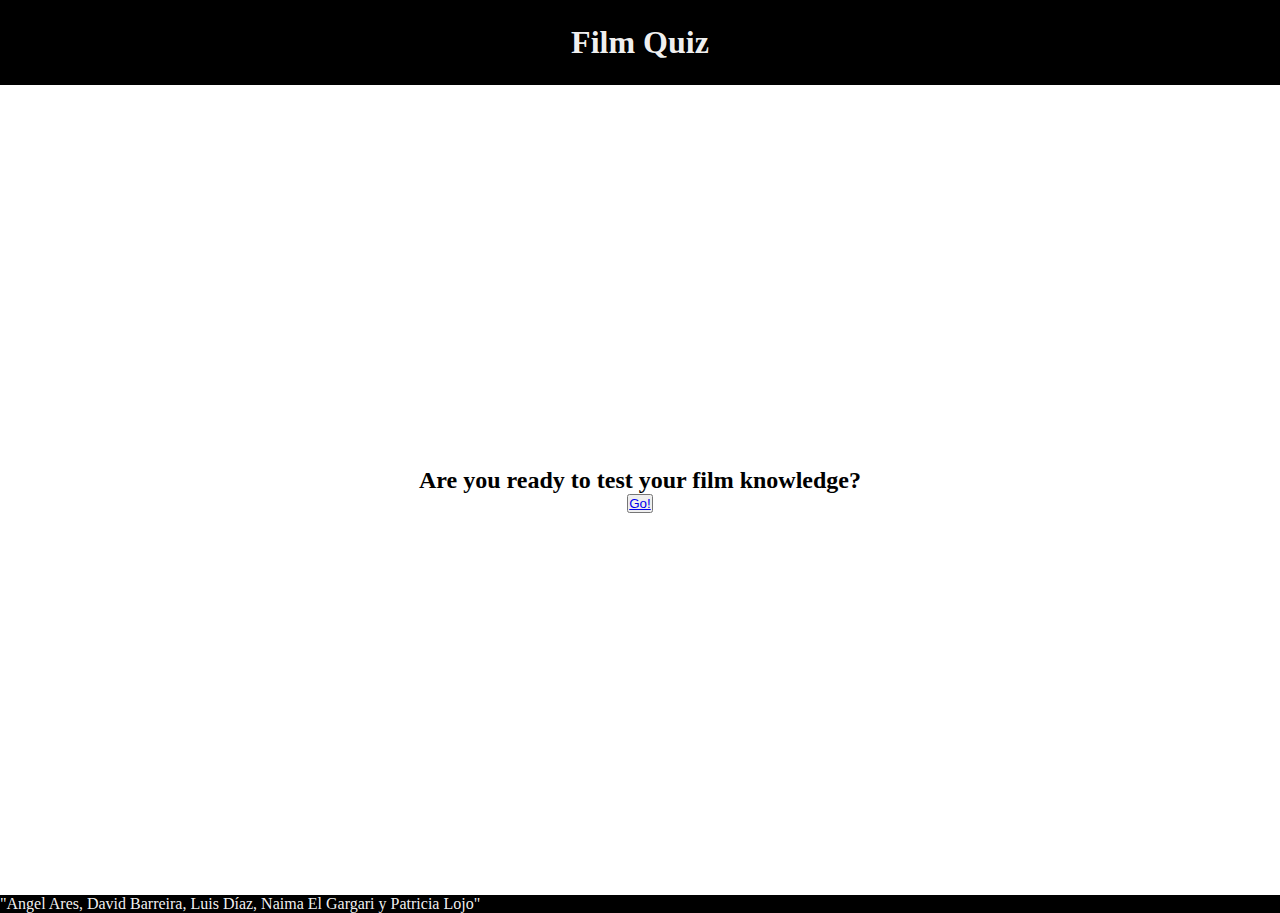
==== index.html @ 233ebd63 "setTimeout Color Orange" ====
<!DOCTYPE html>
<html lang="en">
  <head>
    <meta charset="UTF-8" />
    <meta name="viewport" content="width=device-width, initial-scale=1.0" />
    <meta
      name="author"
      content="Angel Ares, David Barreira, Luis Díaz, Naima El Gargari y Patricia Lojo"
    />
    <meta name="description" content="Web App Film Quiz" />
    <meta name="keywords" content="film, quiz, answer, questions" />
    <link rel="stylesheet" href="./CSS/styles.css" />
    <title>Film Quiz</title>
  </head>
  <body>
    <header>
      <h1>Film Quiz</h1>
    </header>
    <main id="index">
      <section id="title">
        <h2>Are you ready to test your film knowledge?</h2>
        <button id="btnGo"><a href="./quiz.html">Go!</a></button>
      </section>
    </main>
    <footer>
      "Angel Ares, David Barreira, Luis Díaz, Naima El Gargari y Patricia Lojo"
    </footer>

    <script src="JS/script.js"></script>
  </body>
</html>
---- CSS/styles.css ----
* {
  padding: 0;
  margin: 0;
  box-sizing: border-box;
  /* border: dotted; */
}

header {
  background-color: black;
  color: rgba(255, 255, 255, 0.96);
  padding: 1.5rem;
  text-align: center;
}

main {
  min-height: 90vh;
  width: 90%;
  margin: auto;
}

#index {
  display: flex;

  justify-content: center;
  /* text-align: center;  */
  align-items: center;
}

#question {
  display: flex;
  height: 200px;
  align-items: center;
  justify-content: center;
  flex-direction: column;
}

#question h2 {
  width: 70%;
  margin-top: 2rem;
}

#contSolution {
  width: 70%;
  height: 200px;
  display: flex;
  align-items: center;
  justify-content: center;
}

#contSolution #solution {
  width: 50%;
  text-align: center;
}

#title {
  /* display: flex; */
  flex-direction: column;
  justify-content: center;
  align-items: center;
  text-align: center;
}

#card {
  height: 500px;
  width: 70%;
  display: flex;
  flex-direction: column;
  margin: 20px auto;
  align-items: center;
}

ul {
  display: flex;
  list-style: none;
  width: 100%;
  height: 100%;
  flex-direction: column;
  gap: 20px;
  align-items: center;
  justify-content: space-between;
}

li {
  display: flex;
  width: 100%;
  height: 100px;
  text-align: center;
}

.btns {
  flex-grow: 1;
  border-radius: 5%;
}

footer {
  background-color: black;
  color: rgba(255, 255, 255, 0.96);
}

@media screen and (min-width: 800px) {
  ul {
    height: 200px;
    display: grid;
    grid-template-columns: 1fr 1fr;
    grid-template-rows: 1fr 1fr;
    gap: 10px;
  }

  #card {
    height: 70%;
    justify-content: center;
  }

  #contSolution {
    height: 400px;
  }
}
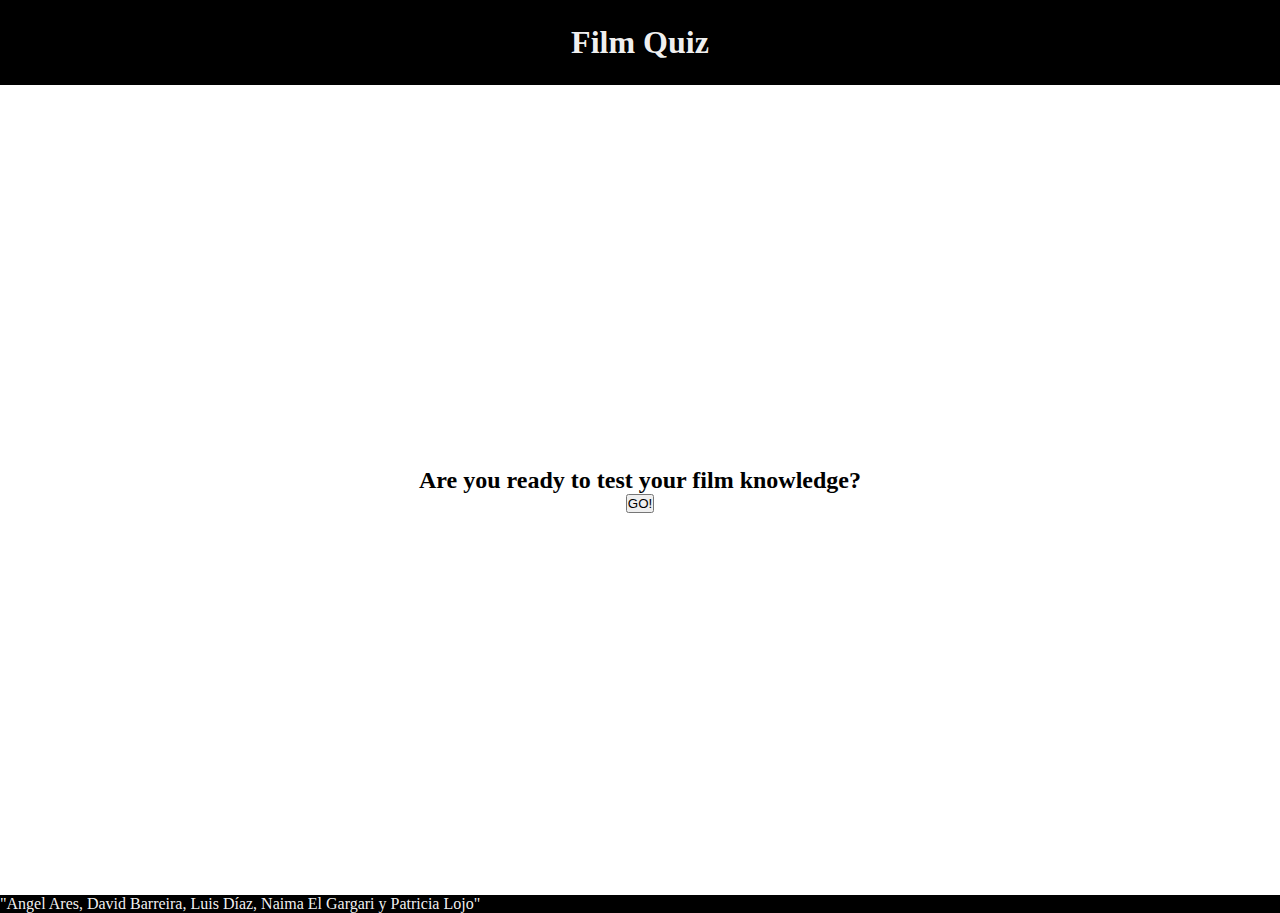
==== commit ec556f83: "add main audio" ====
--- a/index.html
+++ b/index.html
@@ -19,13 +19,17 @@
     <main id="index">
       <section id="title">
         <h2>Are you ready to test your film knowledge?</h2>
-        <button id="btnGo"><a href="./quiz.html">Go!</a></button>
+        <button id="btnGo">
+          GO!
+          <!-- <a href="./quiz.html">Go!</a> -->
+        </button>
       </section>
     </main>
     <footer>
       "Angel Ares, David Barreira, Luis Díaz, Naima El Gargari y Patricia Lojo"
     </footer>
+    <!-- <audio class="mainAudio" src="./audio/millionaireMusic.mp3"></audio> -->
 
-    <script src="JS/script.js"></script>
+    <script src="./JS/script.js"></script>
   </body>
 </html>
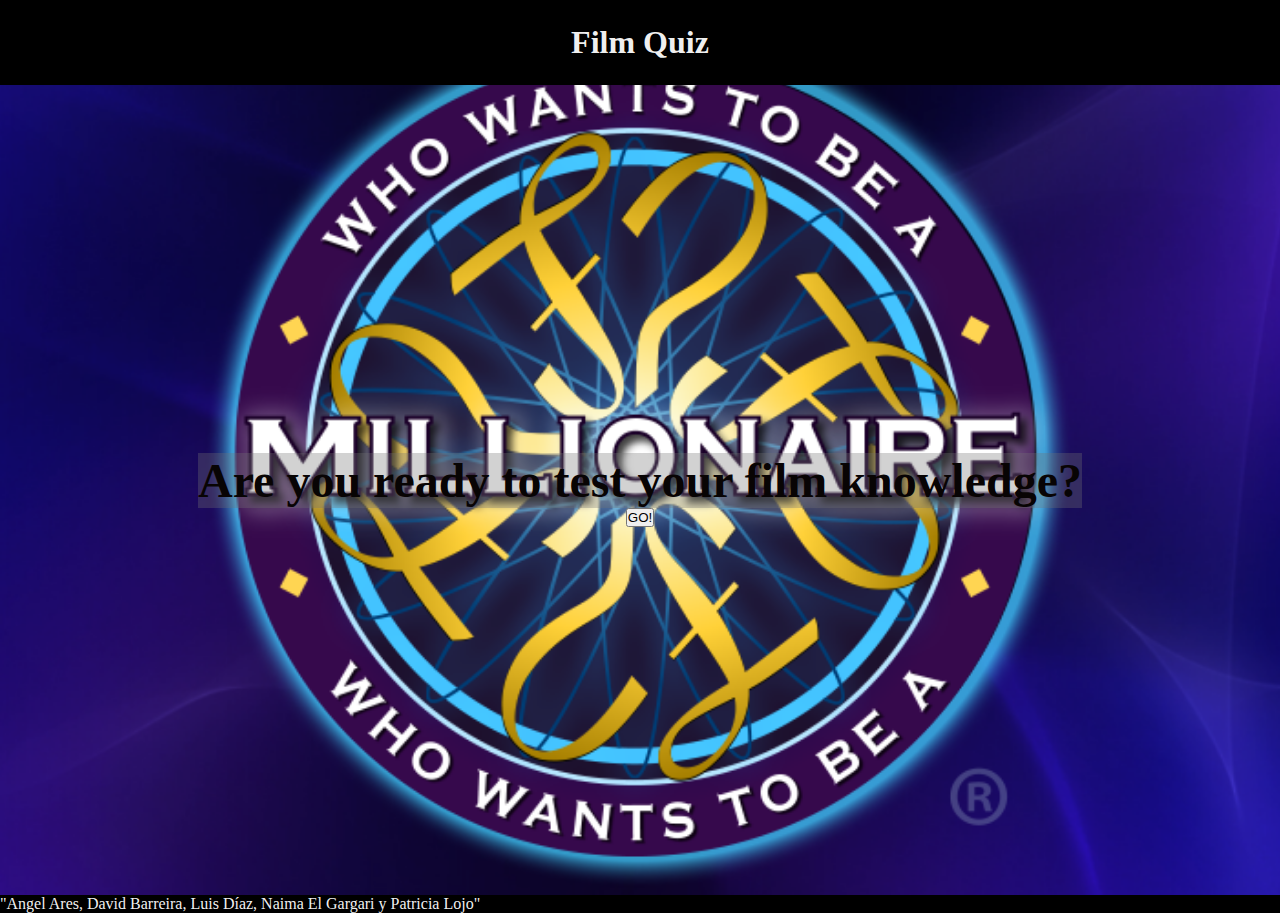
==== commit 6edead52: "little modification  styles.css (index.html) and green flicker correct answer when fail question" ====
--- a/index.html
+++ b/index.html
@@ -12,13 +12,13 @@
     <link rel="stylesheet" href="./CSS/styles.css" />
     <title>Film Quiz</title>
   </head>
-  <body>
+  <body id="index0">
     <header>
       <h1>Film Quiz</h1>
     </header>
     <main id="index">
       <section id="title">
-        <h2>Are you ready to test your film knowledge?</h2>
+        <h2 id="textStart">Are you ready to test your film knowledge?</h2>
         <button id="btnGo">
           GO!
           <!-- <a href="./quiz.html">Go!</a> -->
--- a/CSS/styles.css
+++ b/CSS/styles.css
@@ -4,7 +4,29 @@
   box-sizing: border-box;
   /* border: dotted; */
 }
+@keyframes flicker {
+  0%,
+  20%,
+  40%,
+  60%,
+  70%,
+  80%,
+  90%,
+  100% {
+    background-color: green;
+  }
+  10%,
+  30%,
+  50% {
+    background-color: white;
+  }
+}
 
+#index0 {
+  background-image: url(../img/wallPapperProyect.png);
+  background-position: center;
+  background-size: cover;
+}
 header {
   background-color: black;
   color: rgba(255, 255, 255, 0.96);
@@ -56,8 +78,13 @@
   /* display: flex; */
   flex-direction: column;
   justify-content: center;
-  align-items: center;
+  align-items: ;
   text-align: center;
+}
+#textStart {
+  font-size: 3rem;
+  color: rgb(8, 4, 4);
+  background-color: rgba(116, 114, 114, 0.322);
 }
 
 #card {
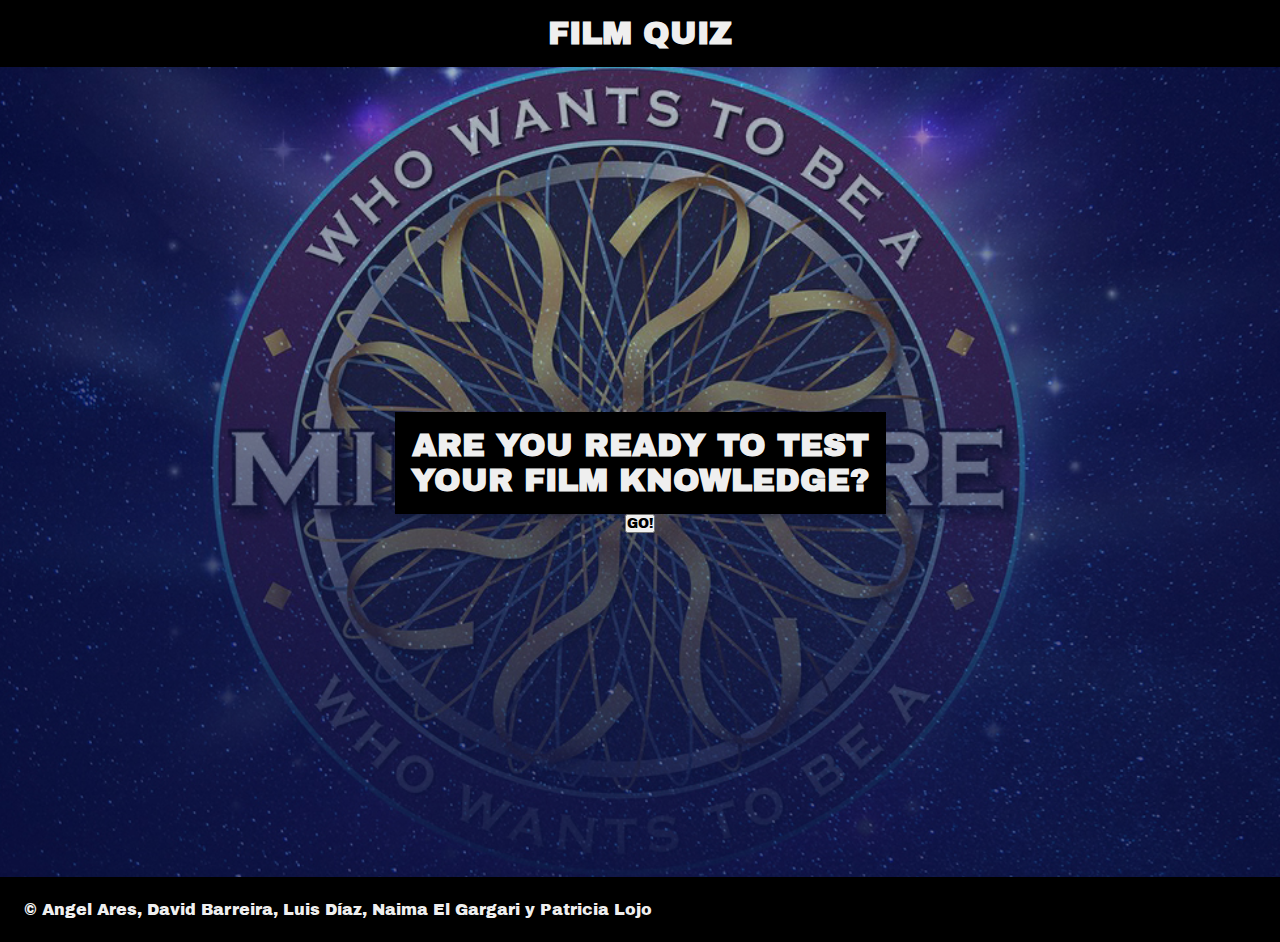
==== commit f3aa77a4: "index.html and quiz-html styles, background and text" ====
--- a/index.html
+++ b/index.html
@@ -18,7 +18,10 @@
     </header>
     <main id="index">
       <section id="title">
-        <h2 id="textStart">Are you ready to test your film knowledge?</h2>
+        <h2 id="textStart">
+          ARE YOU READY TO TEST<br />
+          YOUR FILM KNOWLEDGE?
+        </h2>
         <button id="btnGo">
           GO!
           <!-- <a href="./quiz.html">Go!</a> -->
@@ -26,10 +29,8 @@
       </section>
     </main>
     <footer>
-      "Angel Ares, David Barreira, Luis Díaz, Naima El Gargari y Patricia Lojo"
+      © Angel Ares, David Barreira, Luis Díaz, Naima El Gargari y Patricia Lojo
     </footer>
-    <!-- <audio class="mainAudio" src="./audio/millionaireMusic.mp3"></audio> -->
-
     <script src="./JS/script.js"></script>
   </body>
 </html>
--- a/CSS/styles.css
+++ b/CSS/styles.css
@@ -1,7 +1,11 @@
+@import url("https://fonts.googleapis.com/css2?family=Archivo+Black&family=Inter&family=Lato:ital,wght@0,300;1,300&family=Montserrat:wght@400;700&display=swap");
+
 * {
   padding: 0;
   margin: 0;
   box-sizing: border-box;
+  font-family: "Archivo Black", sans-serif;
+
   /* border: dotted; */
 }
 @keyframes flicker {
@@ -22,16 +26,15 @@
   }
 }
 
-#index0 {
-  background-image: url(../img/wallPapperProyect.png);
-  background-position: center;
-  background-size: cover;
-}
 header {
   background-color: black;
   color: rgba(255, 255, 255, 0.96);
-  padding: 1.5rem;
+  padding: 1rem;
   text-align: center;
+}
+
+header h1 {
+  text-transform: uppercase;
 }
 
 main {
@@ -47,6 +50,23 @@
   /* text-align: center;  */
   align-items: center;
 }
+#index0 {
+  background-image: url(../img/wallPapperPrjct02.jpg);
+  background-position: center;
+  background-size: contain;
+  background-repeat: no-repeat;
+  background-color: black;
+}
+#index1 {
+  background-image: url(../img/wallPapperPrjct02.jpg);
+  background-position: center;
+  background-size: cover;
+  background-attachment: fixed;
+}
+
+#btnGo {
+  justify-content: center;
+}
 
 #question {
   display: flex;
@@ -57,8 +77,20 @@
 }
 
 #question h2 {
+  font-size: 1rem;
+  text-align: center;
+  padding: 1rem;
+  background-color: black;
   width: 70%;
   margin-top: 2rem;
+  color: rgba(255, 255, 255, 0.96);
+  /* text-shadow: 1px 2px 4px rgb(255, 255, 255); */
+  text-transform: uppercase;
+}
+#contSolution {
+  text-shadow: 1px 2px 4px rgb(255, 255, 255);
+  text-transform: uppercase;
+  font-size: 0.7rem;
 }
 
 #contSolution {
@@ -75,16 +107,20 @@
 }
 
 #title {
-  /* display: flex; */
+  display: flex;
   flex-direction: column;
   justify-content: center;
-  align-items: ;
-  text-align: center;
+  align-items: center;
 }
 #textStart {
-  font-size: 3rem;
-  color: rgb(8, 4, 4);
-  background-color: rgba(116, 114, 114, 0.322);
+  text-align: center;
+  background-color: black;
+  font-family: "Archivo Black", sans-serif;
+  font-size: 1rem;
+  padding: 1rem;
+  font-weight: bold;
+  color: rgba(255, 255, 255, 0.96);
+  /* text-shadow: 2px 2px 4px rgba(255, 255, 255, 0.5); */
 }
 
 #card {
@@ -122,6 +158,7 @@
 footer {
   background-color: black;
   color: rgba(255, 255, 255, 0.96);
+  padding: 1.5rem;
 }
 
 @media screen and (min-width: 800px) {
@@ -141,4 +178,15 @@
   #contSolution {
     height: 400px;
   }
+  #index0 {
+    background-size: cover;
+  }
+  #textStart {
+    font-size: 2rem;
+  }
+  #index1 {
+    background-position: center;
+    background-size: cover;
+    background-repeat: no-repeat;
+  }
 }
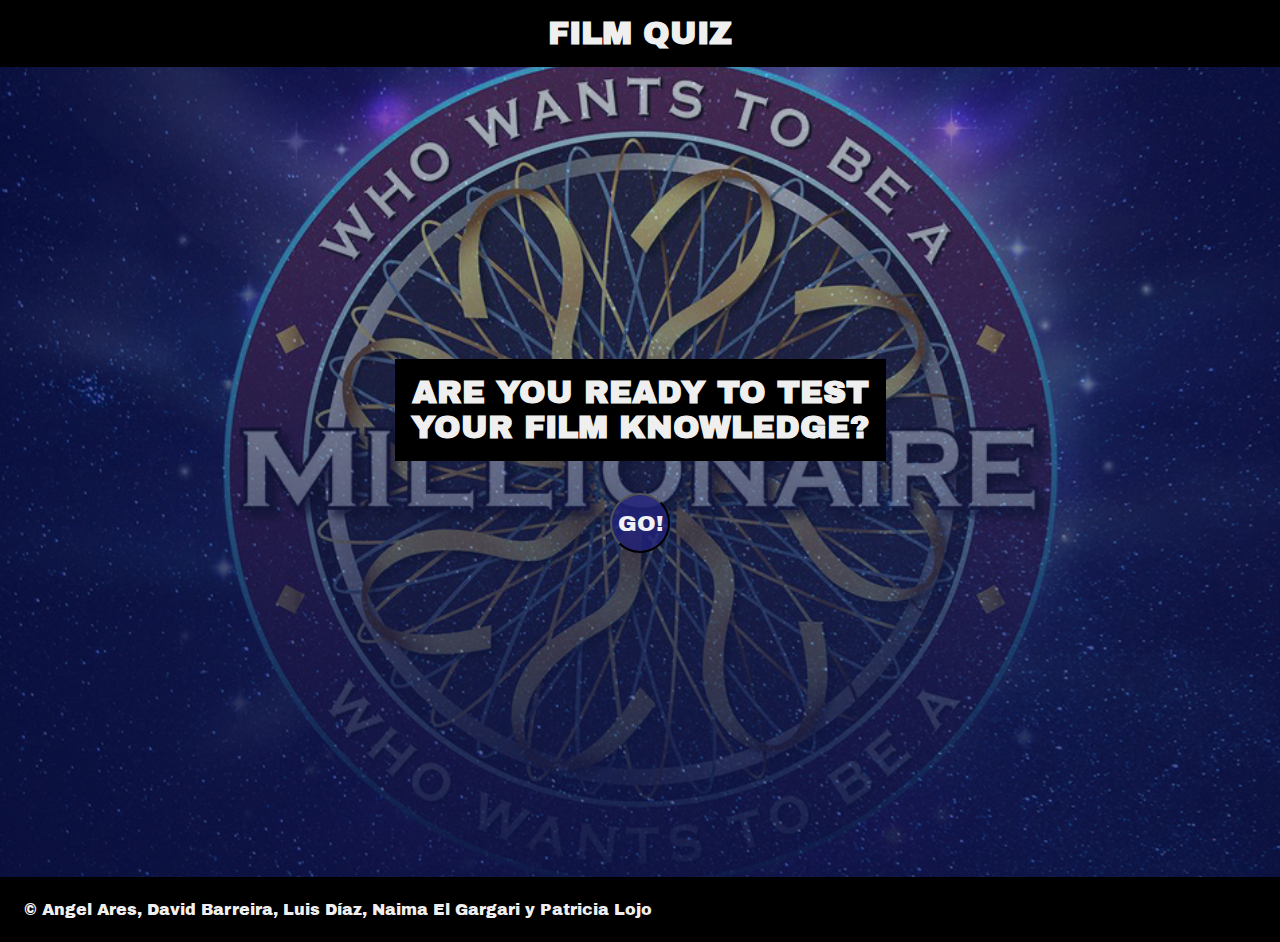
==== commit cd471b50: "try/catch, favicon and some script" ====
--- a/index.html
+++ b/index.html
@@ -10,6 +10,7 @@
     <meta name="description" content="Web App Film Quiz" />
     <meta name="keywords" content="film, quiz, answer, questions" />
     <link rel="stylesheet" href="./CSS/styles.css" />
+    <link rel="icon" type="image/jpg" href="./img/favicon.png" />
     <title>Film Quiz</title>
   </head>
   <body id="index0">
@@ -22,15 +23,22 @@
           ARE YOU READY TO TEST<br />
           YOUR FILM KNOWLEDGE?
         </h2>
-        <button id="btnGo">
-          GO!
-          <!-- <a href="./quiz.html">Go!</a> -->
-        </button>
+        <button id="btnGo">GO!</button>
       </section>
     </main>
+
     <footer>
       © Angel Ares, David Barreira, Luis Díaz, Naima El Gargari y Patricia Lojo
     </footer>
-    <script src="./JS/script.js"></script>
+
+    <script>
+      const go = document.getElementById("btnGo");
+
+      // Boton go para acceder a la pagina de juego.
+
+      go.addEventListener("click", () => {
+        window.location.assign("./quiz.html");
+      });
+    </script>
   </body>
 </html>
--- a/CSS/styles.css
+++ b/CSS/styles.css
@@ -1,12 +1,12 @@
 @import url("https://fonts.googleapis.com/css2?family=Archivo+Black&family=Inter&family=Lato:ital,wght@0,300;1,300&family=Montserrat:wght@400;700&display=swap");
+
+@import url("https://fonts.googleapis.com/css2?family=Archivo+Black&family=Inter&family=Lato:ital,wght@0,300;1,300&family=Montserrat:wght@400;700&family=Raleway:wght@700&display=swap");
 
 * {
   padding: 0;
   margin: 0;
   box-sizing: border-box;
   font-family: "Archivo Black", sans-serif;
-
-  /* border: dotted; */
 }
 @keyframes flicker {
   0%,
@@ -26,6 +26,24 @@
   }
 }
 
+@keyframes flickerCounter {
+  0%,
+  20%,
+  40%,
+  60%,
+  80%,
+  90%,
+  100% {
+    color: red;
+  }
+  10%,
+  30%,
+  50%,
+  70% {
+    color: black;
+  }
+}
+
 header {
   background-color: black;
   color: rgba(255, 255, 255, 0.96);
@@ -47,7 +65,7 @@
   display: flex;
 
   justify-content: center;
-  /* text-align: center;  */
+
   align-items: center;
 }
 #index0 {
@@ -64,8 +82,46 @@
   background-attachment: fixed;
 }
 
+#buttons {
+  display: flex;
+  justify-content: space-between;
+  align-items: center;
+  margin: 2rem;
+}
+
+#btnBack {
+  width: 80px;
+  height: 40px;
+  cursor: pointer;
+}
+
+#counter {
+  text-align: center;
+  font-size: 1.5rem;
+  color: rgba(255, 255, 255, 0.96);
+  text-shadow: 1px 0.5px 2px rgb(0, 0, 0);
+}
+
+#btnBack a {
+  text-decoration: none;
+  color: black;
+}
+
 #btnGo {
-  justify-content: center;
+  margin: 2rem;
+  justify-content: center;
+  width: 40px;
+  height: 40px;
+  cursor: pointer;
+  border-radius: 50%;
+  font-size: 1rem;
+  color: rgba(255, 255, 255, 0.96);
+  background-color: rgba(33, 33, 121, 0.8);
+}
+
+#mute {
+  width: 40px;
+  height: 40px;
 }
 
 #question {
@@ -84,26 +140,34 @@
   width: 70%;
   margin-top: 2rem;
   color: rgba(255, 255, 255, 0.96);
-  /* text-shadow: 1px 2px 4px rgb(255, 255, 255); */
+  text-shadow: 1px 0.5px 2px rgb(255, 255, 255);
   text-transform: uppercase;
 }
 #contSolution {
-  text-shadow: 1px 2px 4px rgb(255, 255, 255);
+  display: flex;
+  justify-content: center;
+  flex-direction: column;
   text-transform: uppercase;
   font-size: 0.7rem;
-}
-
-#contSolution {
   width: 70%;
   height: 200px;
-  display: flex;
-  align-items: center;
-  justify-content: center;
-}
-
-#contSolution #solution {
-  width: 50%;
-  text-align: center;
+  align-items: center;
+}
+
+.solutionScore {
+  text-align: center;
+  font-size: 1rem;
+  color: rgba(255, 255, 255, 0.96);
+  text-shadow: 1px 0.5px 2px rgb(0, 0, 0);
+}
+h3 {
+  background-color: black;
+  padding: 1rem;
+  font-size: 2rem;
+  text-transform: uppercase;
+  text-align: center;
+  color: rgba(255, 255, 255, 0.96);
+  text-shadow: 1px 0.5px 2px rgb(0, 0, 0);
 }
 
 #title {
@@ -120,7 +184,6 @@
   padding: 1rem;
   font-weight: bold;
   color: rgba(255, 255, 255, 0.96);
-  /* text-shadow: 2px 2px 4px rgba(255, 255, 255, 0.5); */
 }
 
 #card {
@@ -143,16 +206,24 @@
   justify-content: space-between;
 }
 
-li {
+ul button {
   display: flex;
   width: 100%;
   height: 100px;
-  text-align: center;
-}
-
-.btns {
+  background-color: white;
+  font-size: 1rem;
+  align-items: center;
+  justify-content: center;
   flex-grow: 1;
-  border-radius: 5%;
+  border-radius: 8%;
+  border: solid, gold, 10px;
+  text-shadow: 1px 0.5px 2px rgb(255, 255, 255);
+}
+
+.btns:hover {
+  cursor: pointer;
+  color: rgba(255, 255, 255, 0.96);
+  background-color: rgba(33, 33, 121, 0.8);
 }
 
 footer {
@@ -189,4 +260,9 @@
     background-size: cover;
     background-repeat: no-repeat;
   }
-}
+  #btnGo {
+    width: 60px;
+    height: 60px;
+    font-size: 1.4rem;
+  }
+}
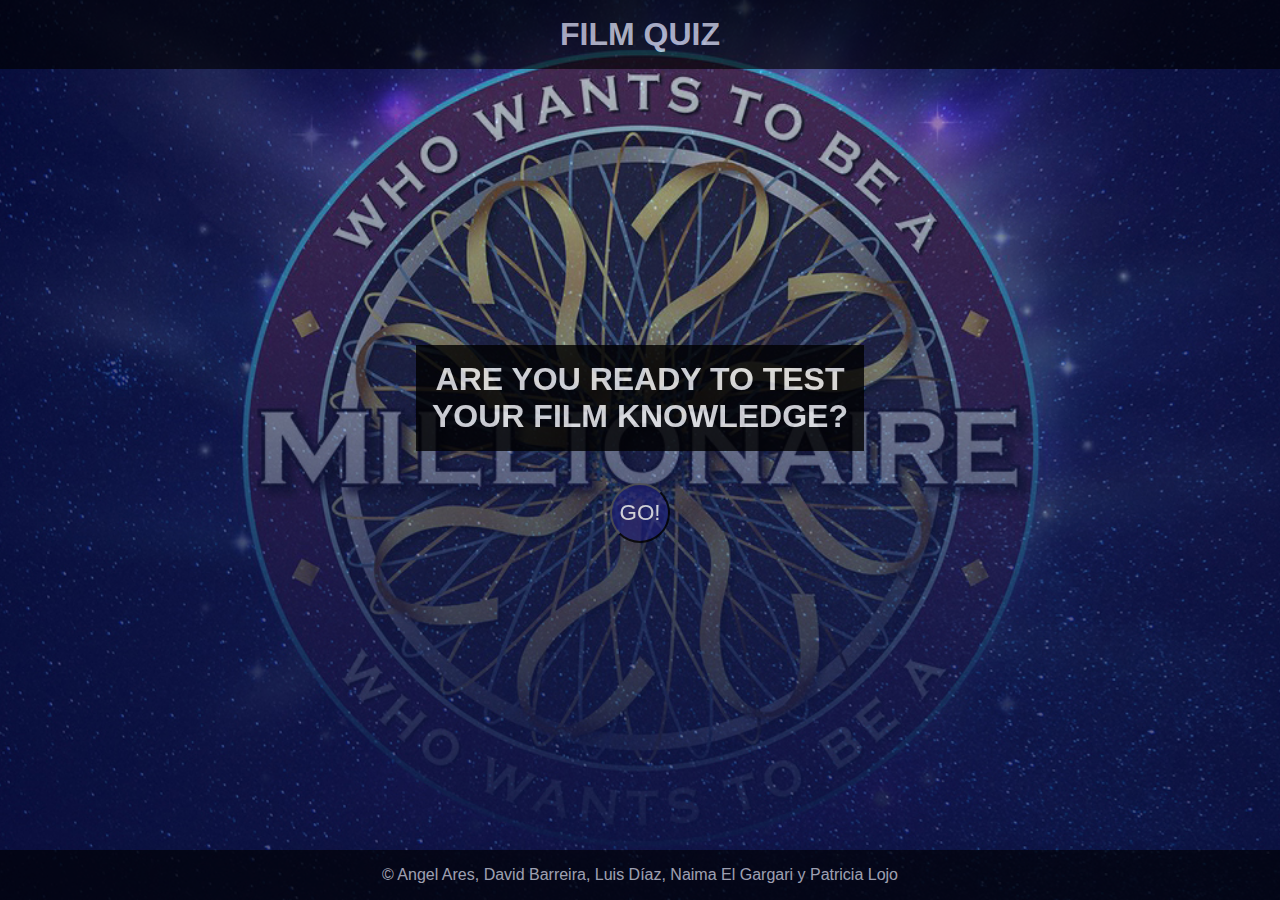
==== commit 885f1ed1: "corrections post-proyect" ====
--- a/index.html
+++ b/index.html
@@ -18,13 +18,13 @@
       <h1>Film Quiz</h1>
     </header>
     <main id="index">
-      <section id="title">
+      <!-- <section id="title"> -->
         <h2 id="textStart">
           ARE YOU READY TO TEST<br />
           YOUR FILM KNOWLEDGE?
         </h2>
         <button id="btnGo">GO!</button>
-      </section>
+      <!-- </section> -->
     </main>
 
     <footer>
--- a/CSS/styles.css
+++ b/CSS/styles.css
@@ -1,13 +1,13 @@
-@import url("https://fonts.googleapis.com/css2?family=Archivo+Black&family=Inter&family=Lato:ital,wght@0,300;1,300&family=Montserrat:wght@400;700&display=swap");
-
-@import url("https://fonts.googleapis.com/css2?family=Archivo+Black&family=Inter&family=Lato:ital,wght@0,300;1,300&family=Montserrat:wght@400;700&family=Raleway:wght@700&display=swap");
-
 * {
   padding: 0;
   margin: 0;
   box-sizing: border-box;
-  font-family: "Archivo Black", sans-serif;
-}
+  font-family: "Lucida Sans", "Lucida Sans Regular", "Lucida Grande",
+    "Lucida Sans Unicode", Geneva, Verdana, sans-serif;
+  font-size: 16px;
+  /* border: dotted; */
+}
+
 @keyframes flicker {
   0%,
   20%,
@@ -49,33 +49,44 @@
   color: rgba(255, 255, 255, 0.96);
   padding: 1rem;
   text-align: center;
+  opacity: 0.8;
 }
 
 header h1 {
   text-transform: uppercase;
-}
-
-main {
-  min-height: 90vh;
+  font-size: 2rem;
+}
+body{
+  display: flex;
+  flex-direction: column;
+}
+
+#index1 main {
+  flex-grow: 1;
+}
+
+#index {
+  display: flex;
+  justify-content: center;
+  align-items: center;
   width: 90%;
   margin: auto;
-}
-
-#index {
-  display: flex;
-
-  justify-content: center;
-
-  align-items: center;
+  flex-grow: 1;
+  flex-direction: column;
 }
 #index0 {
+  min-height: 100vh;
   background-image: url(../img/wallPapperPrjct02.jpg);
   background-position: center;
   background-size: contain;
   background-repeat: no-repeat;
   background-color: black;
+  opacity: 0.8;
 }
 #index1 {
+  display: flex;
+  flex-direction: column;
+  min-height: 100vh;
   background-image: url(../img/wallPapperPrjct02.jpg);
   background-position: center;
   background-size: cover;
@@ -90,14 +101,35 @@
 }
 
 #btnBack {
-  width: 80px;
+  width: 60px;
+  height: 30px;
+  cursor: pointer;
+  border: 0px;
+  border-radius: 4px;
+  opacity: 0.8;
+}
+
+#cont_50 {
+  display: flex;
+  justify-content: end;
+  min-width: 100px;
+  min-height: 40px;
+  margin: 2rem;
+}
+#btn_50 {
+  border-radius: 50%;
+  border: none;
+  cursor: pointer;
+  background-color: rgba(123, 109, 34, 0.8);
+  color: black;
+  font-weight: 600;
+  width: 40px;
   height: 40px;
-  cursor: pointer;
 }
 
 #counter {
   text-align: center;
-  font-size: 1.5rem;
+  font-size: 2rem;
   color: rgba(255, 255, 255, 0.96);
   text-shadow: 1px 0.5px 2px rgb(0, 0, 0);
 }
@@ -122,6 +154,7 @@
 #mute {
   width: 40px;
   height: 40px;
+  cursor: pointer;
 }
 
 #question {
@@ -130,6 +163,7 @@
   align-items: center;
   justify-content: center;
   flex-direction: column;
+  opacity: 0.8;
 }
 
 #question h2 {
@@ -140,7 +174,6 @@
   width: 70%;
   margin-top: 2rem;
   color: rgba(255, 255, 255, 0.96);
-  text-shadow: 1px 0.5px 2px rgb(255, 255, 255);
   text-transform: uppercase;
 }
 #contSolution {
@@ -156,9 +189,10 @@
 
 .solutionScore {
   text-align: center;
-  font-size: 1rem;
+  font-size: 1.2rem;
   color: rgba(255, 255, 255, 0.96);
   text-shadow: 1px 0.5px 2px rgb(0, 0, 0);
+  font-weight: 600;
 }
 h3 {
   background-color: black;
@@ -170,12 +204,13 @@
   text-shadow: 1px 0.5px 2px rgb(0, 0, 0);
 }
 
-#title {
-  display: flex;
-  flex-direction: column;
-  justify-content: center;
-  align-items: center;
-}
+/* #title {
+  display: flex;
+  flex-direction: column;
+  justify-content: center;
+  align-items: center;
+  opacity: 0.8;
+} */
 #textStart {
   text-align: center;
   background-color: black;
@@ -187,7 +222,7 @@
 }
 
 #card {
-  height: 500px;
+  height: 300px;
   width: 70%;
   display: flex;
   flex-direction: column;
@@ -220,16 +255,23 @@
   text-shadow: 1px 0.5px 2px rgb(255, 255, 255);
 }
 
-.btns:hover {
-  cursor: pointer;
-  color: rgba(255, 255, 255, 0.96);
-  background-color: rgba(33, 33, 121, 0.8);
-}
+.btns {
+  padding: 8px 15px;
+  border: 0px;
+  border-radius: 4px;
+  opacity: 0.8;
+  font-size: 1rem;
+  font-weight: 600;
+}
+
+
 
 footer {
   background-color: black;
   color: rgba(255, 255, 255, 0.96);
-  padding: 1.5rem;
+  padding: 1rem;
+  text-align: center;
+  opacity: 0.8;
 }
 
 @media screen and (min-width: 800px) {
@@ -265,4 +307,9 @@
     height: 60px;
     font-size: 1.4rem;
   }
-}
+  .btns:hover {
+    cursor: pointer;
+    color: rgba(255, 255, 255, 0.96);
+    background-color: rgba(33, 33, 121, 0.8);
+  }
+}
